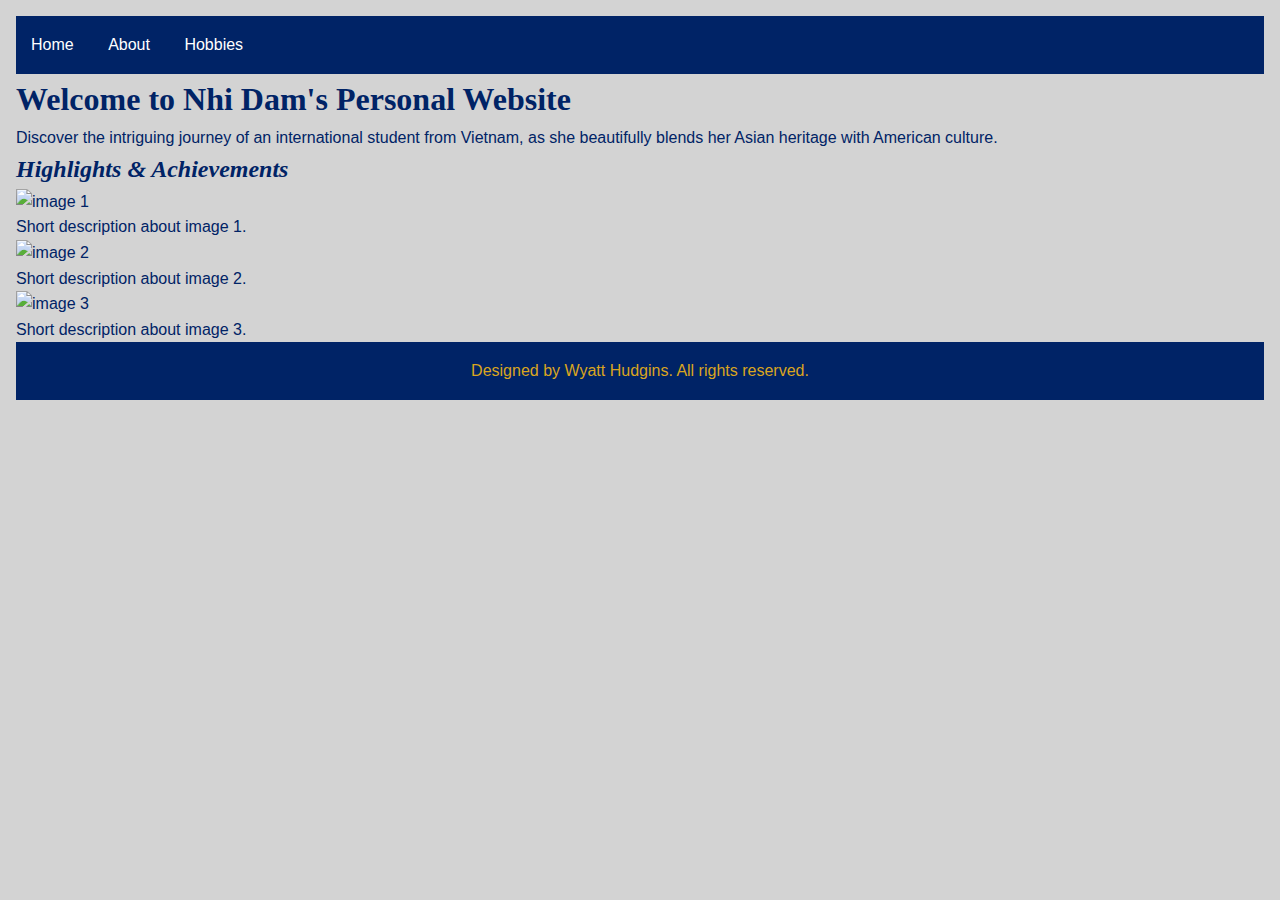
==== index.html @ 1cc66679 "initial commit" ====
<!DOCTYPE html>
<html lang="en">

<head>
    <meta charset="UTF-8">
    <meta name="viewport" content="width=device-width, initial-scale=1.0">
    <title>Nhi Dam's Story</title>
    <link rel="stylesheet" href="styles.css">
</head>

<body>

    <!-- Navigation Bar -->
    <nav>
        <a href="index.html">Home</a>
        <a href="about.html">About</a>
        <a href="hobbies.html">Hobbies</a>
    </nav>

    <!-- Main Content Area -->
    <header>
        <h1>Welcome to Nhi Dam's Personal Website</h1>
        <p>Discover the intriguing journey of an international student from Vietnam, as she beautifully blends her Asian
            heritage with American culture.</p>
    </header>

    <!-- Images related to Nhi’s goals, personal accomplishments, or embellishments will go here -->
    <section>
        <h2>Highlights & Achievements</h2>
        <div class="image-container">
            <img src="pimage1.jpg" alt="image 1">
            <p>Short description about image 1.</p>
        </div>
        <div class="image-container">
            <img src="image2.jpg" alt="image 2">
            <p>Short description about image 2.</p>
        </div>
        <div class="image-container">
            <img src="image3.jpg" alt="image 3">
            <p>Short description about image 3.</p>
        </div>
    </section>

    <!-- Footer -->
    <footer>
        <p>Designed by Wyatt Hudgins. All rights reserved.</p>
    </footer>

</body>

</html>
---- styles.css ----
/* Basic Resets */
body,
h1,
h2,
h3,
p {
    margin: 0;
    padding: 0;
}

body {
    font-family: Arial, sans-serif;
    background-color: #D3D3D3;
    color: #002366;
    line-height: 1.6;
    margin: 16px;
}

/* Typography */
h1,
h2,
h3 {
    font-family: Georgia, serif;
}

h1 {
    font-weight: bold;
}

h2 {
    font-weight: bold;
    font-style: italic;
}

h3 {
    font-style: italic;
}

/* Navigation styles */
nav {
    background-color: #002366;
    padding: 16px 0;
}

nav a {
    color: #FFFFFF;
    margin: 0 15px;
    text-decoration: none;
}

nav a:hover {
    color: #DAA520;
}

/* Buttons */
button {
    background-color: #DAA520;
    color: #002366;
    border: none;
    padding: 10px 15px;
    cursor: pointer;
}

button:hover {
    background-color: #DAA520;
    color: #FFFFFF;
}

/* Cards for articles/sections */
.card {
    background-color: #D3D3D3;
    color: #002366;
    padding: 16px;
    margin: 16px 0;
    border-radius: 5px;
}

/* Footer */
footer {
    background-color: #002366;
    color: #DAA520;
    text-align: center;
    padding: 16px 0;
}

/* Media Queries for Responsiveness */
@media screen and (max-width: 480px) {
    /* Mobile styles here */
}

@media screen and (min-width: 481px) and (max-width: 768px) {
    /* Tablet styles here */
}

@media screen and (min-width: 769px) and (max-width: 1024px) {
    /* Desktop styles here */
}

@media screen and (min-width: 1025px) {
    /* Large desktop styles above 1024px here */
}
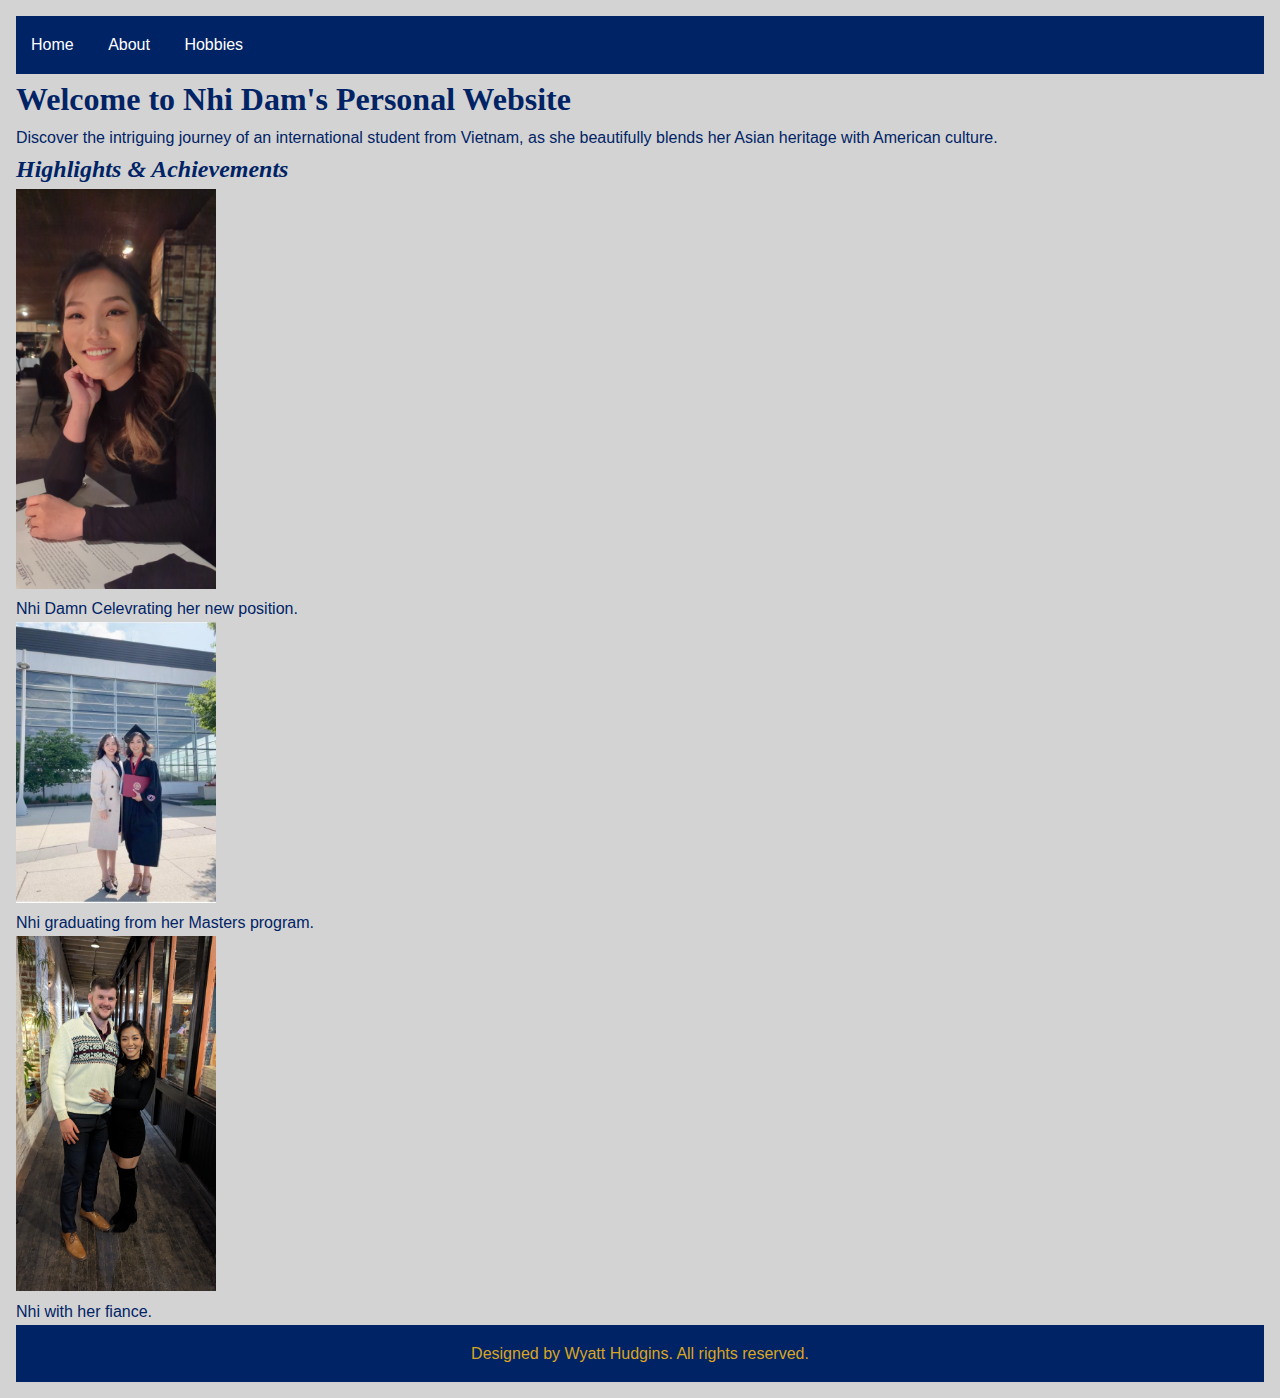
==== commit e0172e3f: "added new css rules and images for biosite" ====
--- a/index.html
+++ b/index.html
@@ -28,16 +28,16 @@
     <section>
         <h2>Highlights & Achievements</h2>
         <div class="image-container">
-            <img src="pimage1.jpg" alt="image 1">
-            <p>Short description about image 1.</p>
+            <img src="images/selfie.jpg" alt="image 1">
+            <p>Nhi Damn Celevrating her new position.</p>
         </div>
         <div class="image-container">
-            <img src="image2.jpg" alt="image 2">
-            <p>Short description about image 2.</p>
+            <img src="images/graduation.jpg" alt="image 2">
+            <p>Nhi graduating from her Masters program.</p>
         </div>
         <div class="image-container">
-            <img src="image3.jpg" alt="image 3">
-            <p>Short description about image 3.</p>
+            <img src="images/couple.jpg" alt="image 3">
+            <p>Nhi with her fiance.</p>
         </div>
     </section>
 
--- a/styles.css
+++ b/styles.css
@@ -83,19 +83,38 @@
     padding: 16px 0;
 }
 
-/* Media Queries for Responsiveness */
-@media screen and (max-width: 480px) {
-    /* Mobile styles here */
+img {
+    max-width: 200px;
 }
 
-@media screen and (min-width: 481px) and (max-width: 768px) {
-    /* Tablet styles here */
+.container {
+    width: 100%;
+    padding-right: 15px;
+    padding-left: 15px;
+    margin-right: auto;
+    margin-left: auto;
 }
 
-@media screen and (min-width: 769px) and (max-width: 1024px) {
-    /* Desktop styles here */
+@media (min-width: 576px) {
+    .container {
+        max-width: 540px;
+    }
 }
 
-@media screen and (min-width: 1025px) {
-    /* Large desktop styles above 1024px here */
+@media (min-width: 768px) {
+    .container {
+        max-width: 720px;
+    }
+}
+
+@media (min-width: 992px) {
+    .container {
+        max-width: 960px;
+    }
+}
+
+@media (min-width: 1200px) {
+    .container {
+        max-width: 1140px;
+    }
 }